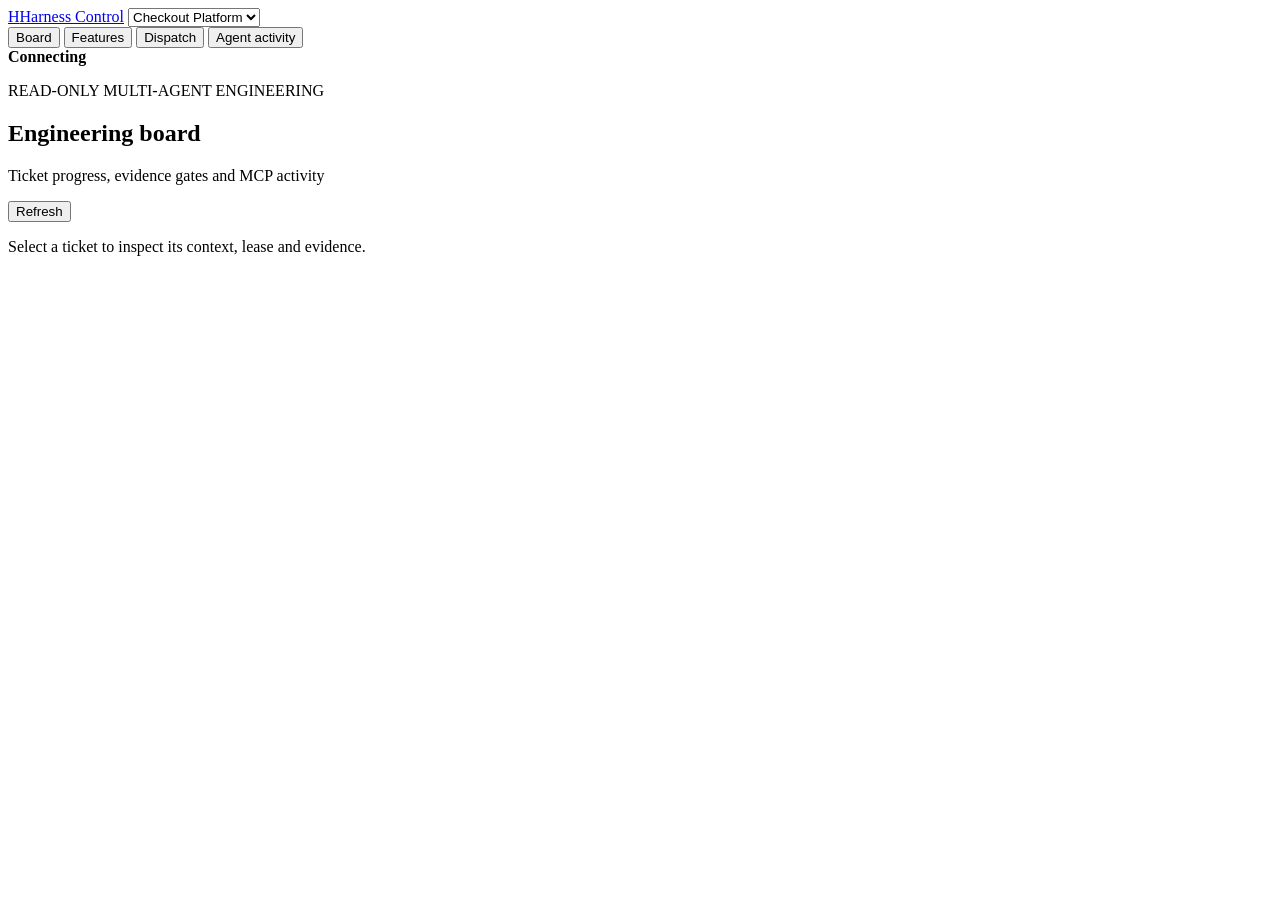
==== src/hoh_control_plane/static/index.html @ 81edf20b "feat(control-plane): add role-aware multi-agent dispatch" ====
<!doctype html>
<html lang="en">
<head>
  <meta charset="utf-8">
  <meta name="viewport" content="width=device-width, initial-scale=1">
  <meta name="color-scheme" content="light dark">
  <title>Harness Control</title>
  <link rel="icon" href="/static/favicon.svg" type="image/svg+xml">
  <link rel="stylesheet" href="/static/styles.css">
</head>
<body>
  <header class="topbar">
    <a class="brand" href="/" aria-label="Harness Control home"><span class="brand-mark">H</span>Harness Control</a>
    <select id="project-picker" aria-label="Project"><option value="demo">Checkout Platform</option></select>
    <nav aria-label="Primary navigation">
      <button class="nav-item active" data-view="board">Board</button>
      <button class="nav-item" data-view="features">Features</button>
      <button class="nav-item" data-view="dispatch">Dispatch</button>
      <button class="nav-item" data-view="events">Agent activity</button>
    </nav>
    <span class="connection"><span></span><b id="connection-label">Connecting</b></span>
  </header>

  <main>
    <section class="page-head">
      <div>
        <p class="eyebrow">READ-ONLY MULTI-AGENT ENGINEERING</p>
        <h1>Engineering board</h1>
        <p id="project-description">Ticket progress, evidence gates and MCP activity</p>
      </div>
      <div class="head-actions">
        <button id="refresh-button" class="secondary">Refresh</button>
      </div>
    </section>

    <div id="error-banner" class="error-banner" role="alert" hidden></div>

    <section id="board-view" class="workspace" aria-label="Project board">
      <div id="board" class="board" aria-live="polite"></div>
      <aside id="detail" class="detail" aria-live="polite">
        <p class="empty-detail">Select a ticket to inspect its context, lease and evidence.</p>
      </aside>
    </section>

    <section id="features-view" class="alternate-view" hidden>
      <h2>Feature map</h2>
      <div id="feature-list" class="feature-list"></div>
    </section>

    <section id="dispatch-view" class="alternate-view" hidden>
      <div class="activity-heading">
        <div><p class="eyebrow">DURABLE HAND-OFFS</p><h2>Dispatch queue</h2></div>
        <p>Offers expire and retry. A ticket lease, not an offer, decides which agent owns the phase.</p>
      </div>
      <div id="presence-list" class="agent-summary"></div>
      <div id="dispatch-list" class="dispatch-list" aria-live="polite"></div>
    </section>

    <section id="events-view" class="alternate-view" hidden>
      <div class="activity-heading">
        <div><p class="eyebrow">MCP INVOCATION LOG</p><h2>Agent activity</h2></div>
        <p>Arguments are redacted; ticket context and evidence stay in the control plane.</p>
      </div>
      <div id="agent-summary" class="agent-summary"></div>
      <div id="event-list" class="event-list" aria-live="polite"></div>
    </section>
  </main>

  <script src="/static/app.js" defer></script>
</body>
</html>
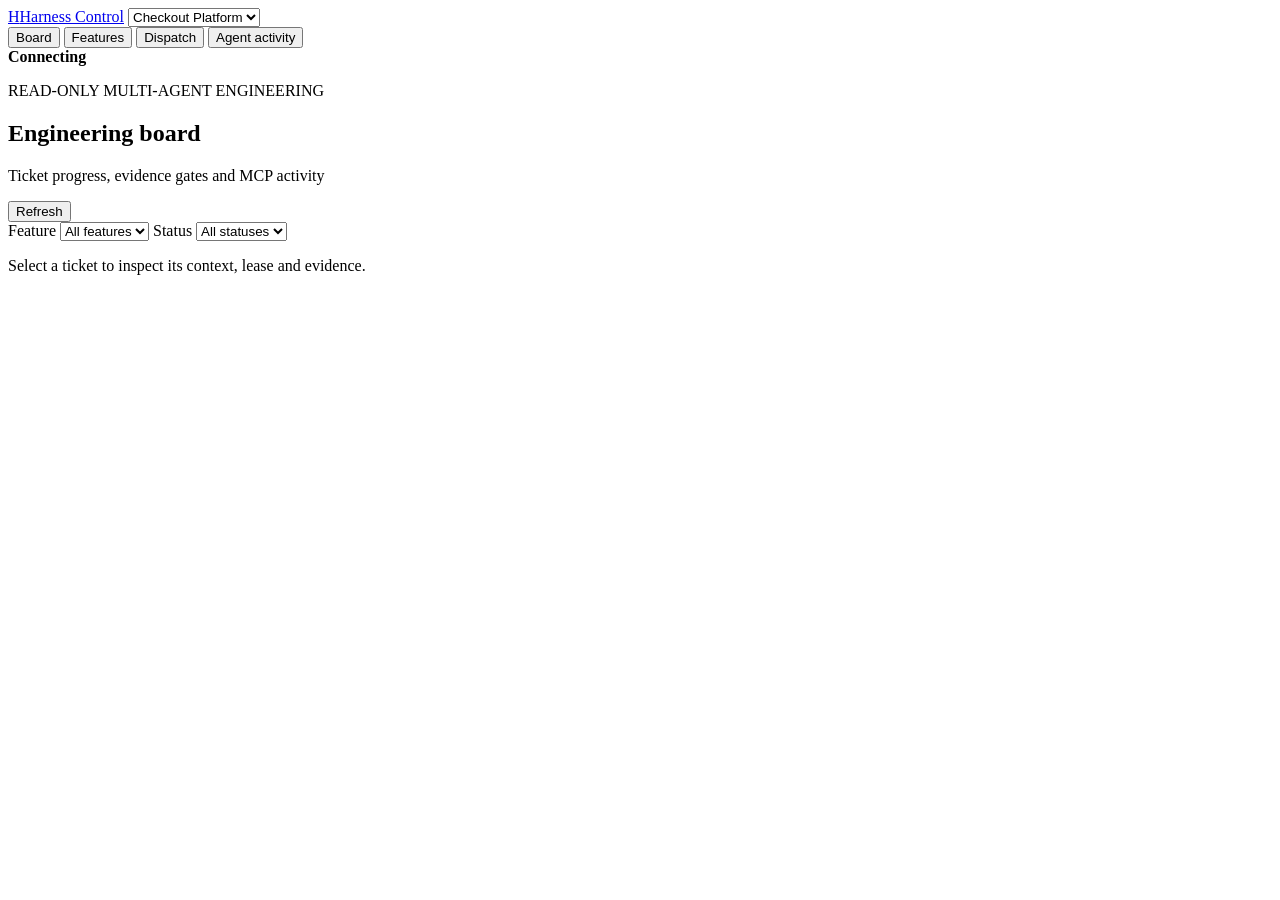
==== commit 41e30d8f: "feat(HOH-207): add board filters and richer ticket detail Board now offers feature and status filter" ====
--- a/src/hoh_control_plane/static/index.html
+++ b/src/hoh_control_plane/static/index.html
@@ -36,7 +36,17 @@
     <div id="error-banner" class="error-banner" role="alert" hidden></div>
 
     <section id="board-view" class="workspace" aria-label="Project board">
-      <div id="board" class="board" aria-live="polite"></div>
+      <div class="board-column">
+        <div class="board-filters">
+          <label class="filter-field">Feature
+            <select id="feature-filter" aria-label="Filter by feature"><option value="all">All features</option></select>
+          </label>
+          <label class="filter-field">Status
+            <select id="status-filter" aria-label="Filter by status"><option value="all">All statuses</option></select>
+          </label>
+        </div>
+        <div id="board" class="board" aria-live="polite"></div>
+      </div>
       <aside id="detail" class="detail" aria-live="polite">
         <p class="empty-detail">Select a ticket to inspect its context, lease and evidence.</p>
       </aside>
